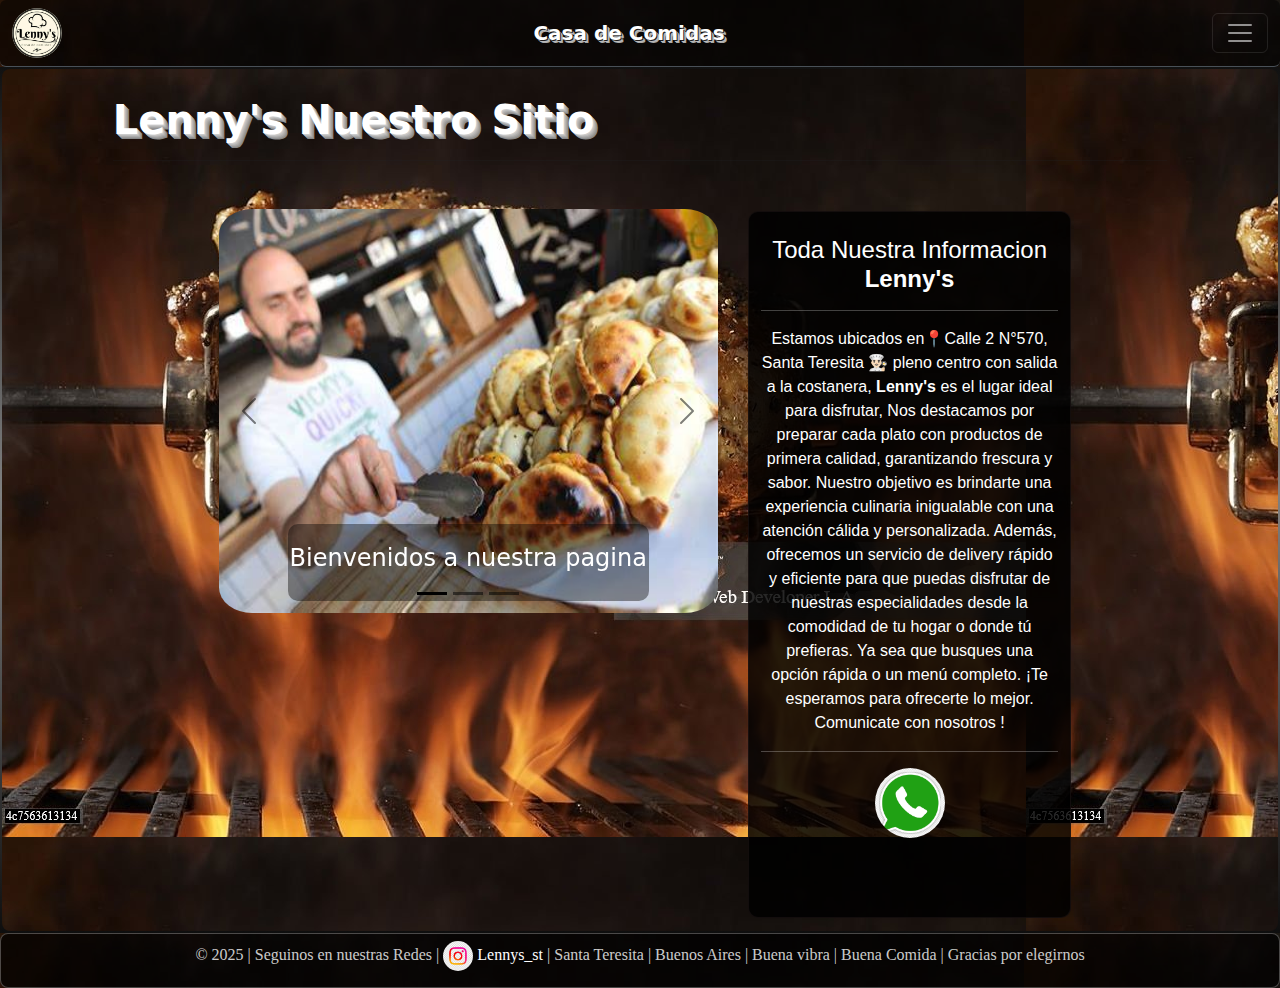
==== pages/inicio.html @ 63a25eec "v2.1" ====
<!DOCTYPE html>
<html lang="en">
<head>
    <meta charset="UTF-8">
    <meta name="viewport" content="width=device-width, initial-scale=1.0">
    <title>Bienvenidos a Lennys</title>
    <link rel="stylesheet" href="../pages/css/style.css">
    <link href="https://cdn.jsdelivr.net/npm/bootstrap@5.3.3/dist/css/bootstrap.min.css" rel="stylesheet" integrity="sha384-QWTKZyjpPEjISv5WaRU9OFeRpok6YctnYmDr5pNlyT2bRjXh0JMhjY6hW+ALEwIH" crossorigin="anonymous">
</head>
<body>
    <header>
        <nav id="barra" class="navbar bg-dark border-bottom border-body" data-bs-theme="dark" >
                <div class="container-fluid">
                  <a href="/index.html"><img src="/pages/img/barra.jpg" alt=""></a><a class="navbar-brand">Casa de Comidas</a>
                  <button class="navbar-toggler" type="button" data-bs-toggle="collapse" data-bs-target="#navbarText" aria-controls="navbarText" aria-expanded="false" aria-label="Toggle navigation">
                    <span class="navbar-toggler-icon"></span>
                  </button>
                  <div class="collapse navbar-collapse" id="navbarText">
                    <ul class="navbar-nav me-auto mb-2 mb-lg-0">
                      <li class="nav-item">
                        <a class="nav-link active" aria-current="page" href="/pages/inicio.html">Inicio</a>
                      </li>
                      <li class="nav-item">
                        <a class="nav-link" href="#">Nuestros Menu</a>
                      </li>
                      <li class="nav-item">
                        <a class="nav-link" href="#">Donde encontrarnos</a>
                      </li>
                    </ul>
                    <span class="navbar-text">
                      WebDevelopers
                    </span>
                  </div>
                </div>
          </nav>
    </header>
    <section >
        <div class="row">
            <div class="col-md-10">
                <br>
                <h1 id="letraInicio"> <strong>Lenny's</strong> Nuestro Sitio</h1>
                <hr>
                <br>
            </div>
        </div>
        <div class="row">
            <div class="col-md-5">
                <div id="carouselExampleDark" class="carousel carousel-dark slide" data-bs-ride="carousel">
                    <div class="carousel-indicators">
                        <button type="button" data-bs-target="#carouselExampleDark" data-bs-slide-to="0"
                            class="active" aria-current="true" aria-label="Slide 1"></button>
                        <button type="button" data-bs-target="#carouselExampleDark" data-bs-slide-to="1"
                            aria-label="Slide 2"></button>
                        <button type="button" data-bs-target="#carouselExampleDark" data-bs-slide-to="2"
                            aria-label="Slide 3"></button>
                    </div>
                    <div class="carousel-inner">
                        <div class="carousel-item active" data-bs-interval="10000">
                            <img src="../pages/img/1.jpg" class="d-block w-100" alt="..." height="420" width="500">
                            <div class="carousel-caption d-none d-md-block" id="comentarioCarrusel">
                                <h4>Bienvenidos a nuestra pagina</h4>
                            </div>
                        </div>
                        <div class="carousel-item" data-bs-interval="10000">
                            <img src="../pages/img/2.jpg" class="d-block w-100" alt="..." height="420" width="500">
                            <div class="carousel-caption d-none d-md-block" id="comentarioCarrusel">
                                <h4>Conoce mas acerca nuestro</h4>
                            </div>
                        </div>
                        <div class="carousel-item" data-bs-interval="10000">
                            <img src="../pages/img/3.jpg" class="d-block w-100" alt="..." height="420" width="500">
                            <div class="carousel-caption d-none d-md-block" id="comentarioCarrusel">
                                <h4>Cuenta regresiva a la temporada 2025</h4>
                                <p>Veni a disfrutar nuestro menu al Partido de la Costa</p>
                            </div>
                        </div>
                    </div>
                    <button class="carousel-control-prev" type="button" data-bs-target="#carouselExampleDark"
                        data-bs-slide="prev">
                        <span class="carousel-control-prev-icon" aria-hidden="true"></span>
                        <span class="visually-hidden">Previous</span>
                    </button>
                    <button class="carousel-control-next" type="button" data-bs-target="#carouselExampleDark"
                        data-bs-slide="next">
                        <span class="carousel-control-next-icon" aria-hidden="true"></span>
                        <span class="visually-hidden">Next</span>
                    </button>
                </div>
                <div>
                    <iframe
                    src="https://www.google.com/maps/embed?pb=!1m18!1m12!1m3!1d3205.745470173629!2d-56.691723924910434!3d-36.536134572323576!2m3!1f0!2f0!3f0!3m2!1i1024!2i768!4f13.1!3m3!1m2!1s0x959c13864114dccb%3A0xd03bfc9c243e8496!2sLenny&#39;s!5e0!3m2!1ses!2sar!4v1731410761412!5m2!1ses!2sar" 
                    allowfullscreen="" 
                    loading="lazy" 
                    referrerpolicy="no-referrer-when-downgrade"  >
                  </iframe>
                </div>
            </div>
            <div class="col-md-3" id="presentacion">
                <br>
                <h4> Toda Nuestra Informacion <strong>Lenny's</strong> </h4>
                <p> 
                    <hr>
                    Estamos ubicados en📍Calle 2 N°570, Santa Teresita 👨🏻‍🍳 pleno centro con salida a la costanera, <strong>Lenny's</strong> es el lugar ideal para disfrutar, Nos destacamos por preparar cada plato con productos de primera calidad, garantizando frescura y sabor.
                    Nuestro objetivo es brindarte una experiencia culinaria inigualable con una atención cálida y personalizada. Además, ofrecemos un servicio de delivery rápido y eficiente para que puedas disfrutar de nuestras especialidades desde la comodidad de tu hogar o donde tú prefieras.
                    Ya sea que busques una opción rápida o un menú completo. ¡Te esperamos para ofrecerte lo mejor. Comunicate con nosotros !
                    <hr>
                </p>
                <a href="https://api.whatsapp.com/send?phone=34648477972"><img src="/pages/img/whatsapp.png" alt=""></a>
            </div>
        </div>
    </section>
    <footer >
        <div class="row" id="piePagina">
            <div >
                <p>© 2025 | Seguinos en nuestras Redes | <img src="../pages/img/igPiePagina.jpg" width="30px" height="30px" style="border-radius: 50%;"> <a href="https://www.instagram.com/lennys_st/" style="text-decoration: none; color: white;" >Lennys_st</a> | Santa Teresita | Buenos Aires | Buena vibra | Buena Comida | Gracias por elegirnos
                </p>
            </div>
        </div>
    </footer>
</body>
</html>
<script src="https://cdn.jsdelivr.net/npm/bootstrap@5.3.3/dist/js/bootstrap.bundle.min.js" integrity="sha384-YvpcrYf0tY3lHB60NNkmXc5s9fDVZLESaAA55NDzOxhy9GkcIdslK1eN7N6jIeHz" crossorigin="anonymous"></script>
---- pages/css/style.css ----
body{
    display:flexbox;
    justify-content: start;
    align-items:baseline;
    min-height: 100vh;
    background: linear-gradient(black,grey,black);
    margin: 0;
    padding: 0;
    font-family: 'Times New Roman', Times, serif;
    font-size: large;
}
header, section, footer{
    background: url('/pages/img/fondo5.jpg');
}
#barra{
    background: rgba(0, 0, 0, 0.527) !important;
    margin:auto;
    border-radius: 6px;
    /* fondo de la barra*/
}
#barra img{
    height: 50px;
    width: 50px;
    border-radius: 50%;
}
.navbar-brand{ 
    /* Lennys dentro de la barra*/
    font-size: 20px!important;
    font-weight: bold;
    color: #ffffff !important;
    text-shadow: 1px 1px 0 #1d1b1b, 2px 2px 0 #bbb, 3px 3px 0 #aaa;
}

section{
    border-radius: 8px;
    margin: 2px;
    padding: 3px;
}

#presentacion{
    /*Apartado donde dice: Toda nuestra info*/
    border: 1px solid rgba(43, 30, 30, 0.393) !important;
    border-radius: 10px;
    color: rgb(255, 255, 255);
    margin: 10px;
    background-color: #000000d7;
    font-family:'Franklin Gothic Medium', 'Arial Narrow', Arial, sans-serif;
    text-align: center;
}
#presentacion img{
    width: 70px;
    height: 70px;
    border-radius: 50%;
    text-align: center;
}
#presentacion img:hover{
    width: 100px;
    height: 100px;
    border-radius: 50%;
}
#letraInicio{
    /*Letras lennys 3d*/
        font-size: 40px;
        font-weight: bold;
        color: #ffffff;
        text-shadow: 1px 1px 0 #ccc, 2px 2px 0 #bbb, 3px 3px 0 #aaa, 4px 4px 0 #999, 5px 5px 0 #888;
    
}
.row{
    display: flex;
    justify-content: center;
}
.col-md-5 img{
 border-radius: 8%;
 padding: 8px;
}
div iframe{
    height:300px; 
    width:300px; 
    margin-left: 20%;
     border-radius:12px;
}

#piePagina{
    font-family: 'Times New Roman', Times, serif;
    border: 1px solid rgba(255, 255, 255, 0.272);
    border-radius: 8px;
    background-color: #000000b2;
    color: rgba(255, 255, 255, 0.802);
    padding-top: 7px;
    margin:0px;
	text-align:center;
    clear:both;
}
#comentarioCarrusel{
    color: white;
    background-color: #00000065;
    border-radius: 10px;
}

/* General: Ajustes base */
body {
    font-family: Arial, sans-serif;
    margin: 0;
    padding: 0;
    line-height: 1.6;
}

/* Media Query para Tablets (Pantallas medianas, hasta 768px) */
@media (max-width: 962px) {
    header .navbar-brand {
        font-size: 1.5em; /* Aumenta el texto para hacerlo más visible */
    }

    #letraInicio {
        font-size: 1.8em;
        text-align: center;
    }
    .carousel img {
        height: 50%; /* Reduce aún más el carrusel */
        width: 50%;
    }

    #presentacion {
        font-size: 0.9em; /* Reduce el tamaño del texto */
        text-align: center;
    }
    #presentacion img{
        width: 50px;
        height: 50px;
        border-radius: 50%;
    }
    #presentacion img:hover{
        width: 70px;
        height: 70px;
        border-radius: 50%;
    }

    div iframe{
        width: 70%; /* Asegura que el mapa ocupe todo el ancho */
        height: 250px;
        border-radius: 50%;
    }


    footer {
        text-align: center;
        padding: 10px;
    }
}

/* Media Query para Celulares (Pantallas pequeñas, hasta 480px) */
@media (max-width: 480px) {
    #barra .container-fluid {
        flex-direction: column; /* Ajusta el navbar para apilar los elementos */
    }

    #letraInicio {
        font-size: 1.5em;
        margin-bottom: 15px;
    }

    .carousel img {
        height: 50%; /* Reduce aún más el carrusel */
        width: 50%;
    }

    #presentacion {
        font-size: 0.8em;
        text-align: center;
    }
    #presentacion img{
        width: 50px;
        height: 50px;
        border-radius: 50%;
    }
    #presentacion img:hover{
        width: 70px;
        height: 70px;
        border-radius: 50%;
    }
    div iframe{
        width: 70%; /* Mapa a ancho completo */
        height: 200px; /* Ajustar altura para móviles */
        margin-left: 10%;

    }

    footer {
        font-size: 0.8em;
        padding: 10px;
    }

    footer img {
        width: 25px;
        height: 25px;
    }
}
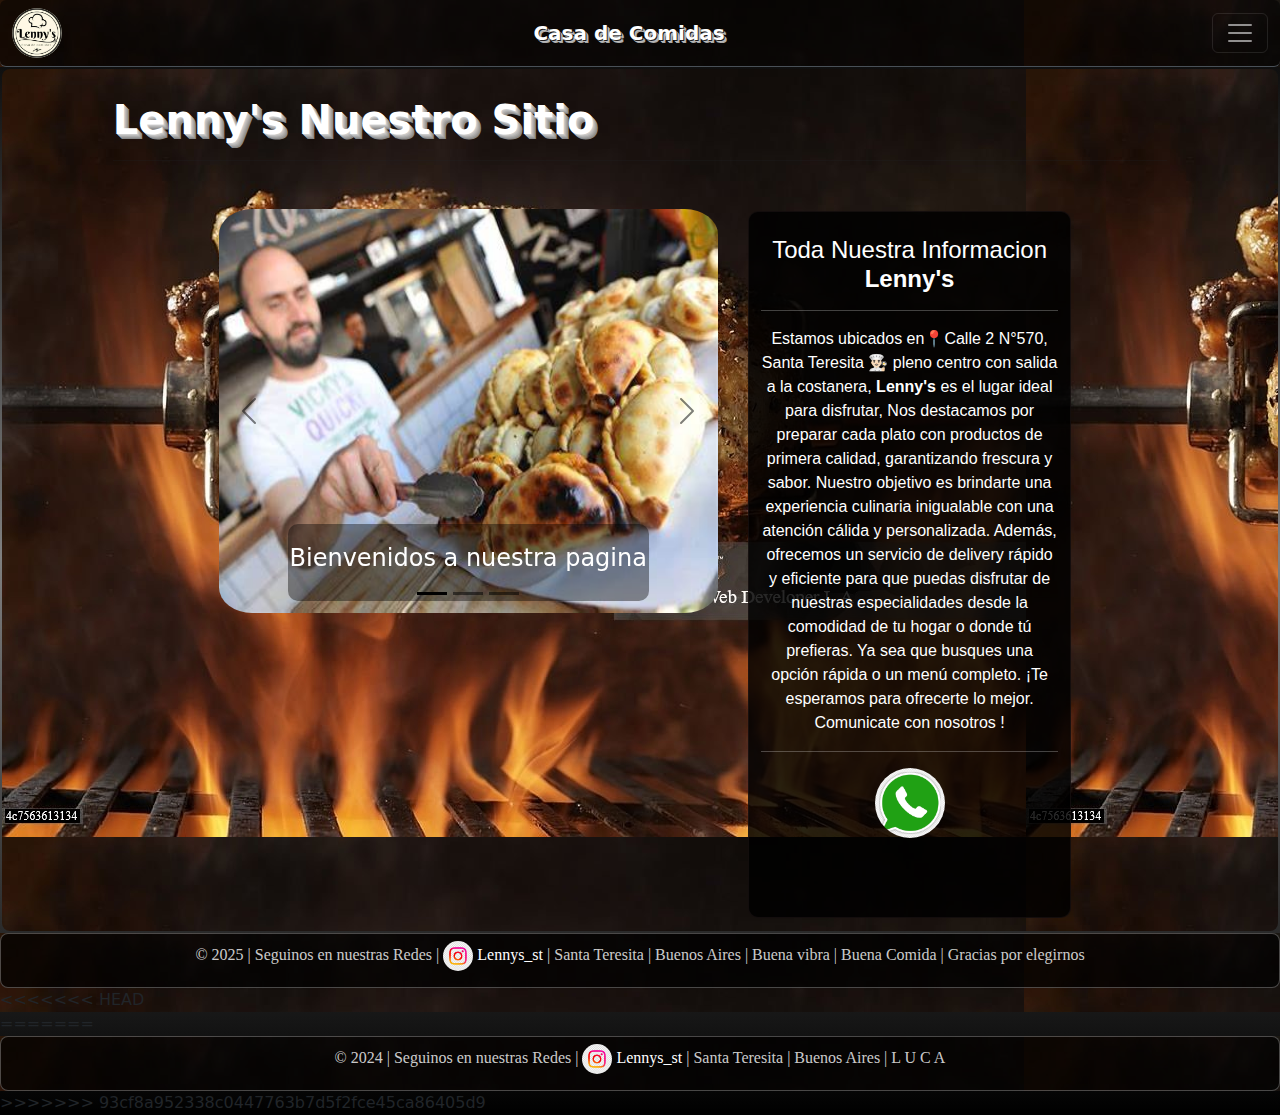
==== commit e5dcc4a9: "resolviendo conflictos v2.1" ====
--- a/pages/inicio.html
+++ b/pages/inicio.html
@@ -116,7 +116,20 @@
                 </p>
             </div>
         </div>
+<<<<<<< HEAD
     </footer>
 </body>
+=======
+    </div>
+</section>
+<footer>
+    <div class="row" id="piePagina">
+        <div class="col-md-10">
+            <p>© 2024 | Seguinos en nuestras Redes | <img src="../pages/img/igPiePagina.jpg" width="30px" height="30px" style="border-radius: 50%;"> <a href="https://www.instagram.com/lennys_st/" style="text-decoration: none; color: white;" >Lennys_st</a> | Santa Teresita | Buenos Aires | L U C A
+            </p>
+        </div>
+    </div>
+</footer>
+>>>>>>> 93cf8a952338c0447763b7d5f2fce45ca86405d9
 </html>
-<script src="https://cdn.jsdelivr.net/npm/bootstrap@5.3.3/dist/js/bootstrap.bundle.min.js" integrity="sha384-YvpcrYf0tY3lHB60NNkmXc5s9fDVZLESaAA55NDzOxhy9GkcIdslK1eN7N6jIeHz" crossorigin="anonymous"></script>+<script src="https://cdn.jsdelivr.net/npm/bootstrap@5.3.3/dist/js/bootstrap.bundle.min.js" integrity="sha384-YvpcrYf0tY3lHB60NNkmXc5s9fDVZLESaAA55NDzOxhy9GkcIdslK1eN7N6jIeHz" crossorigin="anonymous"></script>
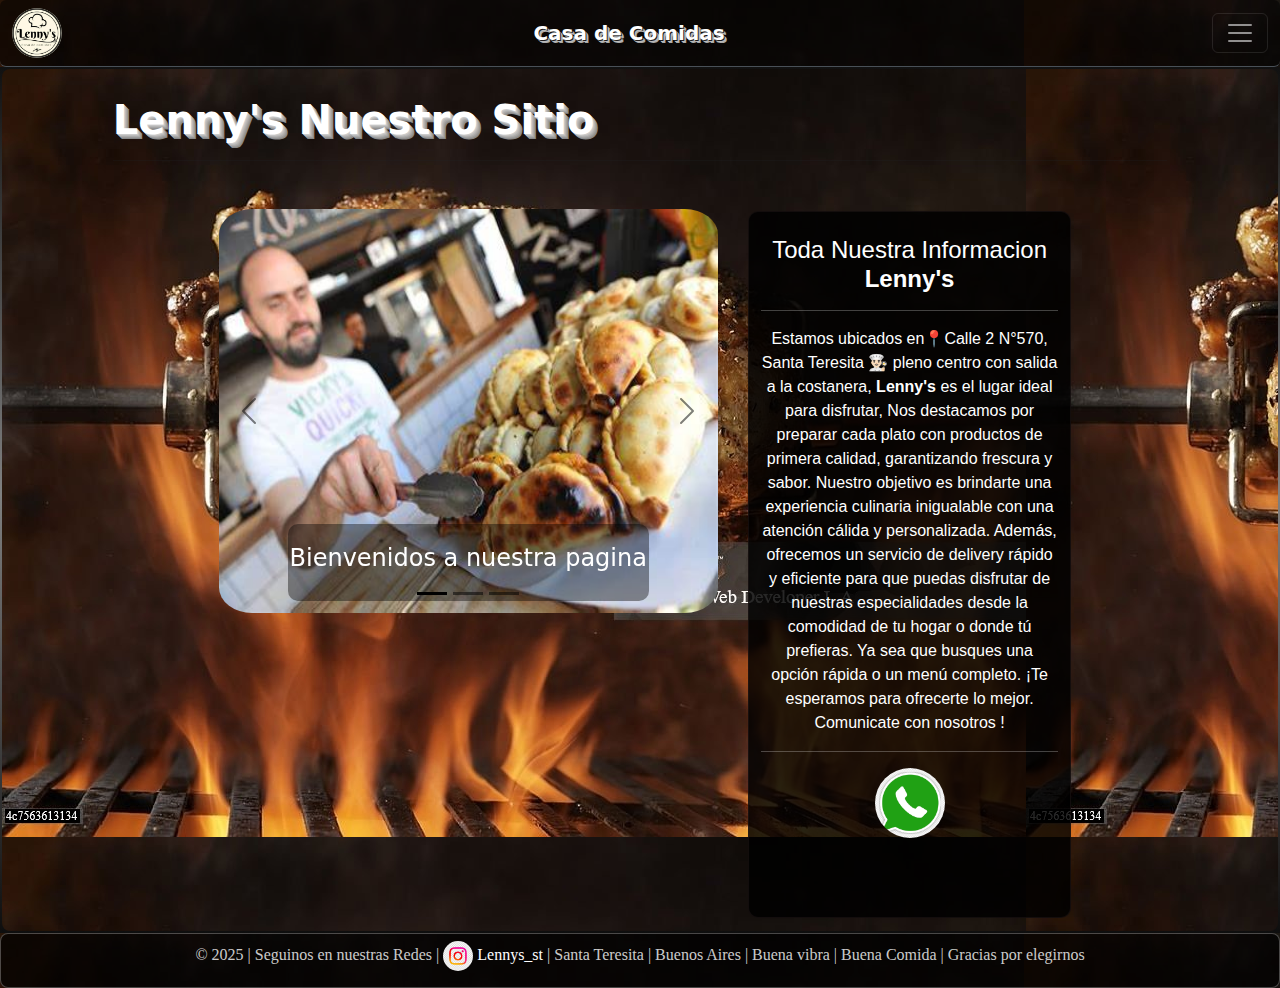
==== commit 92cd2556: "Update inicio.html" ====
--- a/pages/inicio.html
+++ b/pages/inicio.html
@@ -105,7 +105,7 @@
                     Ya sea que busques una opción rápida o un menú completo. ¡Te esperamos para ofrecerte lo mejor. Comunicate con nosotros !
                     <hr>
                 </p>
-                <a href="https://api.whatsapp.com/send?phone=34648477972"><img src="/pages/img/whatsapp.png" alt=""></a>
+                <a href="https://api.whatsapp.com/send?phone=34648477972"><img src="../pages/img/whatsapp.png" alt=""></a>
             </div>
         </div>
     </section>
@@ -116,20 +116,7 @@
                 </p>
             </div>
         </div>
-<<<<<<< HEAD
     </footer>
 </body>
-=======
-    </div>
-</section>
-<footer>
-    <div class="row" id="piePagina">
-        <div class="col-md-10">
-            <p>© 2024 | Seguinos en nuestras Redes | <img src="../pages/img/igPiePagina.jpg" width="30px" height="30px" style="border-radius: 50%;"> <a href="https://www.instagram.com/lennys_st/" style="text-decoration: none; color: white;" >Lennys_st</a> | Santa Teresita | Buenos Aires | L U C A
-            </p>
-        </div>
-    </div>
-</footer>
->>>>>>> 93cf8a952338c0447763b7d5f2fce45ca86405d9
 </html>
 <script src="https://cdn.jsdelivr.net/npm/bootstrap@5.3.3/dist/js/bootstrap.bundle.min.js" integrity="sha384-YvpcrYf0tY3lHB60NNkmXc5s9fDVZLESaAA55NDzOxhy9GkcIdslK1eN7N6jIeHz" crossorigin="anonymous"></script>
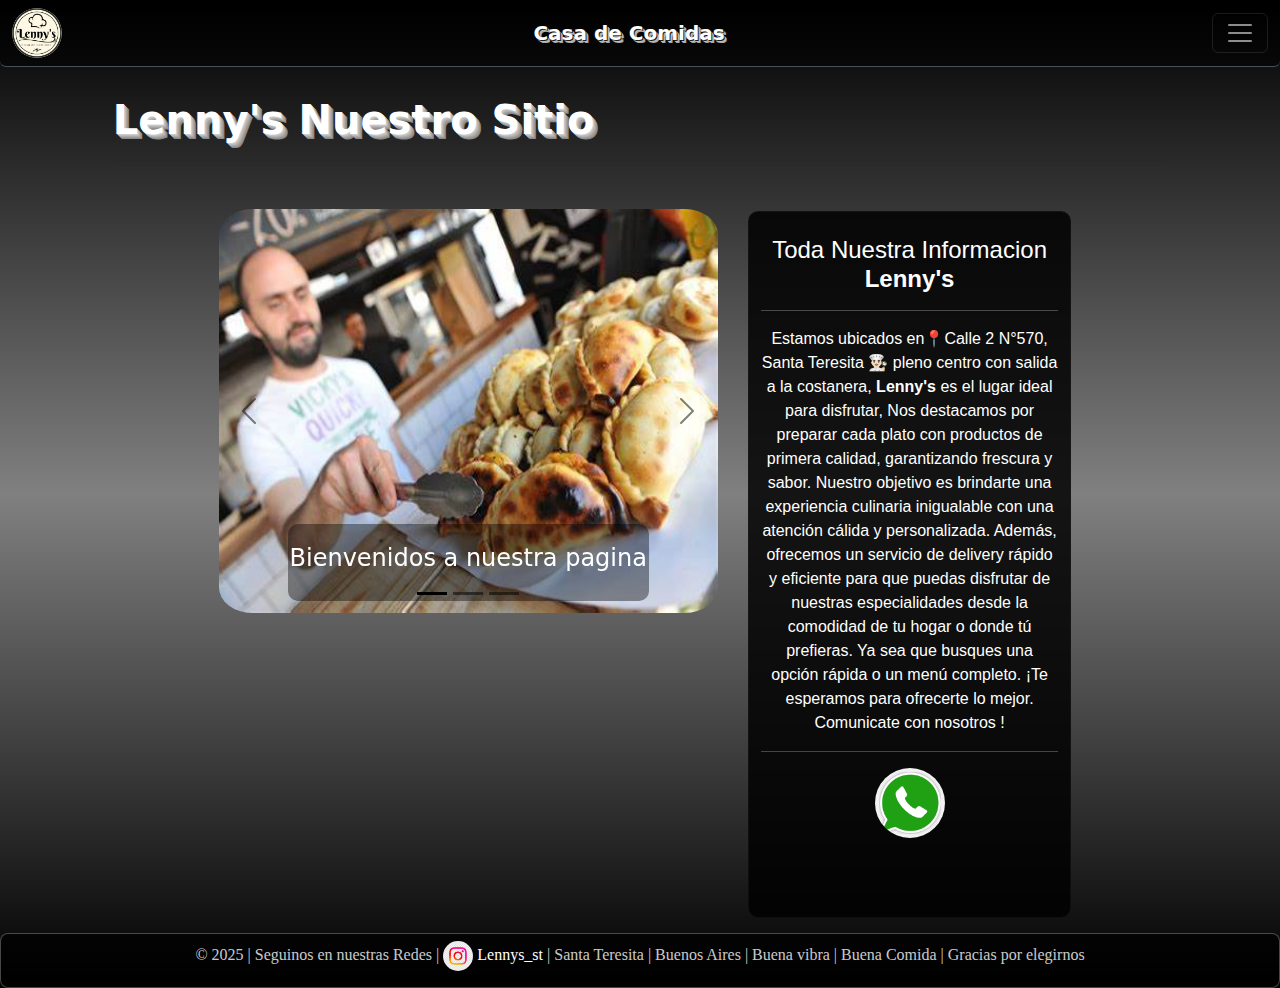
==== commit fd65167f: "Update inicio.html" ====
--- a/pages/inicio.html
+++ b/pages/inicio.html
@@ -11,7 +11,7 @@
     <header>
         <nav id="barra" class="navbar bg-dark border-bottom border-body" data-bs-theme="dark" >
                 <div class="container-fluid">
-                  <a href="/index.html"><img src="/pages/img/barra.jpg" alt=""></a><a class="navbar-brand">Casa de Comidas</a>
+                  <a href="/index.html"><img src="../pages/img/barra.jpg" alt=""></a><a class="navbar-brand">Casa de Comidas</a>
                   <button class="navbar-toggler" type="button" data-bs-toggle="collapse" data-bs-target="#navbarText" aria-controls="navbarText" aria-expanded="false" aria-label="Toggle navigation">
                     <span class="navbar-toggler-icon"></span>
                   </button>
--- a/pages/css/style.css
+++ b/pages/css/style.css
@@ -10,7 +10,7 @@
     font-size: large;
 }
 header, section, footer{
-    background: url('/pages/img/fondo5.jpg');
+    background: url('../pages/img/fondo5.jpg');
 }
 #barra{
     background: rgba(0, 0, 0, 0.527) !important;
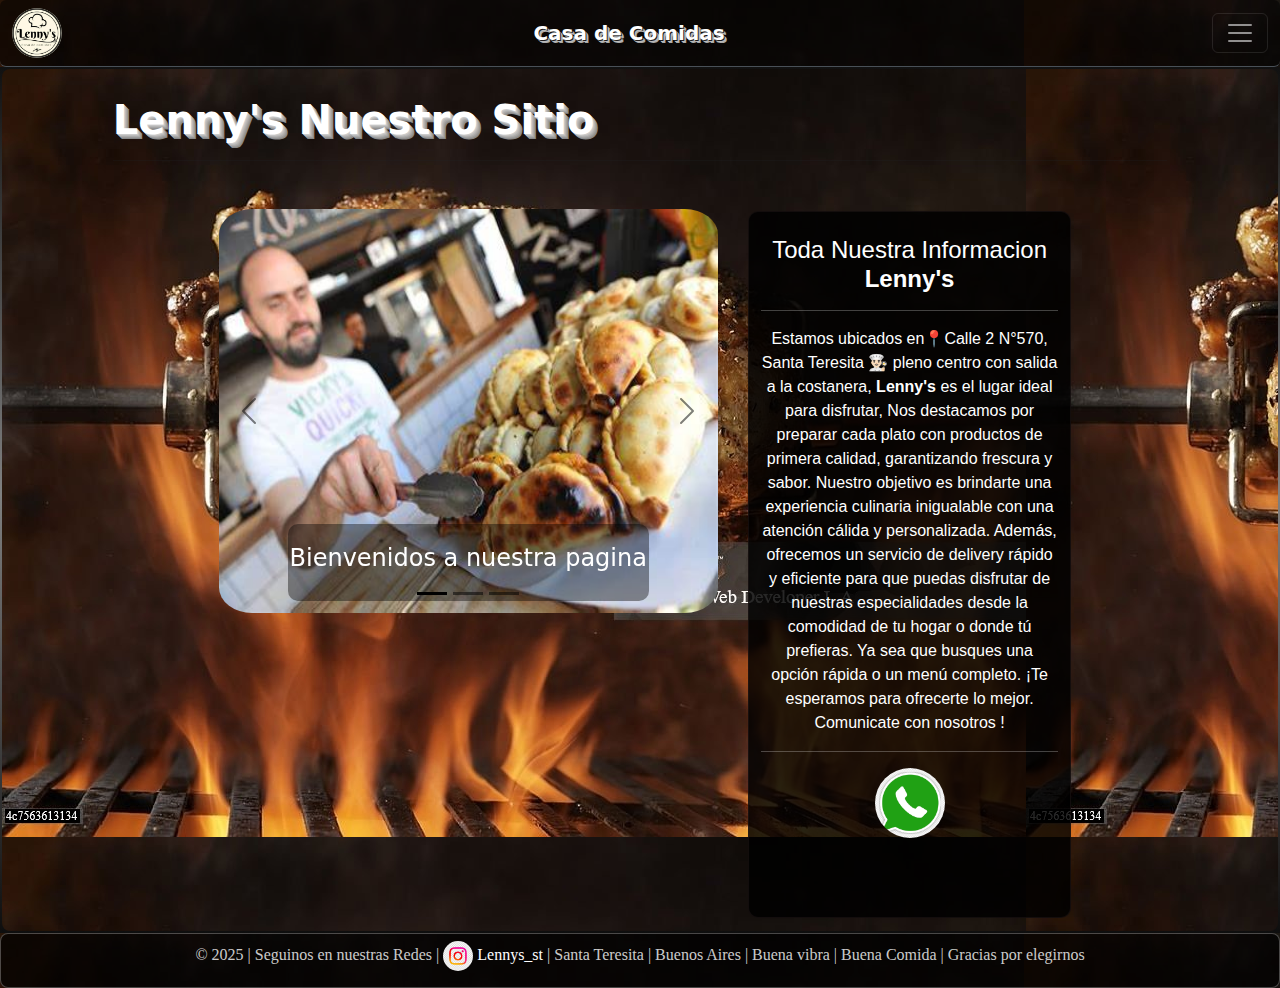
==== commit 23a5cba5: "Update inicio.html" ====
--- a/pages/inicio.html
+++ b/pages/inicio.html
@@ -11,7 +11,7 @@
     <header>
         <nav id="barra" class="navbar bg-dark border-bottom border-body" data-bs-theme="dark" >
                 <div class="container-fluid">
-                  <a href="/index.html"><img src="../pages/img/barra.jpg" alt=""></a><a class="navbar-brand">Casa de Comidas</a>
+                  <a href="../index.html"><img src="../pages/img/barra.jpg" alt=""></a><a class="navbar-brand">Casa de Comidas</a>
                   <button class="navbar-toggler" type="button" data-bs-toggle="collapse" data-bs-target="#navbarText" aria-controls="navbarText" aria-expanded="false" aria-label="Toggle navigation">
                     <span class="navbar-toggler-icon"></span>
                   </button>
--- a/pages/css/style.css
+++ b/pages/css/style.css
@@ -10,7 +10,7 @@
     font-size: large;
 }
 header, section, footer{
-    background: url('../pages/img/fondo5.jpg');
+    background: url('../img/fondo5.jpg');
 }
 #barra{
     background: rgba(0, 0, 0, 0.527) !important;
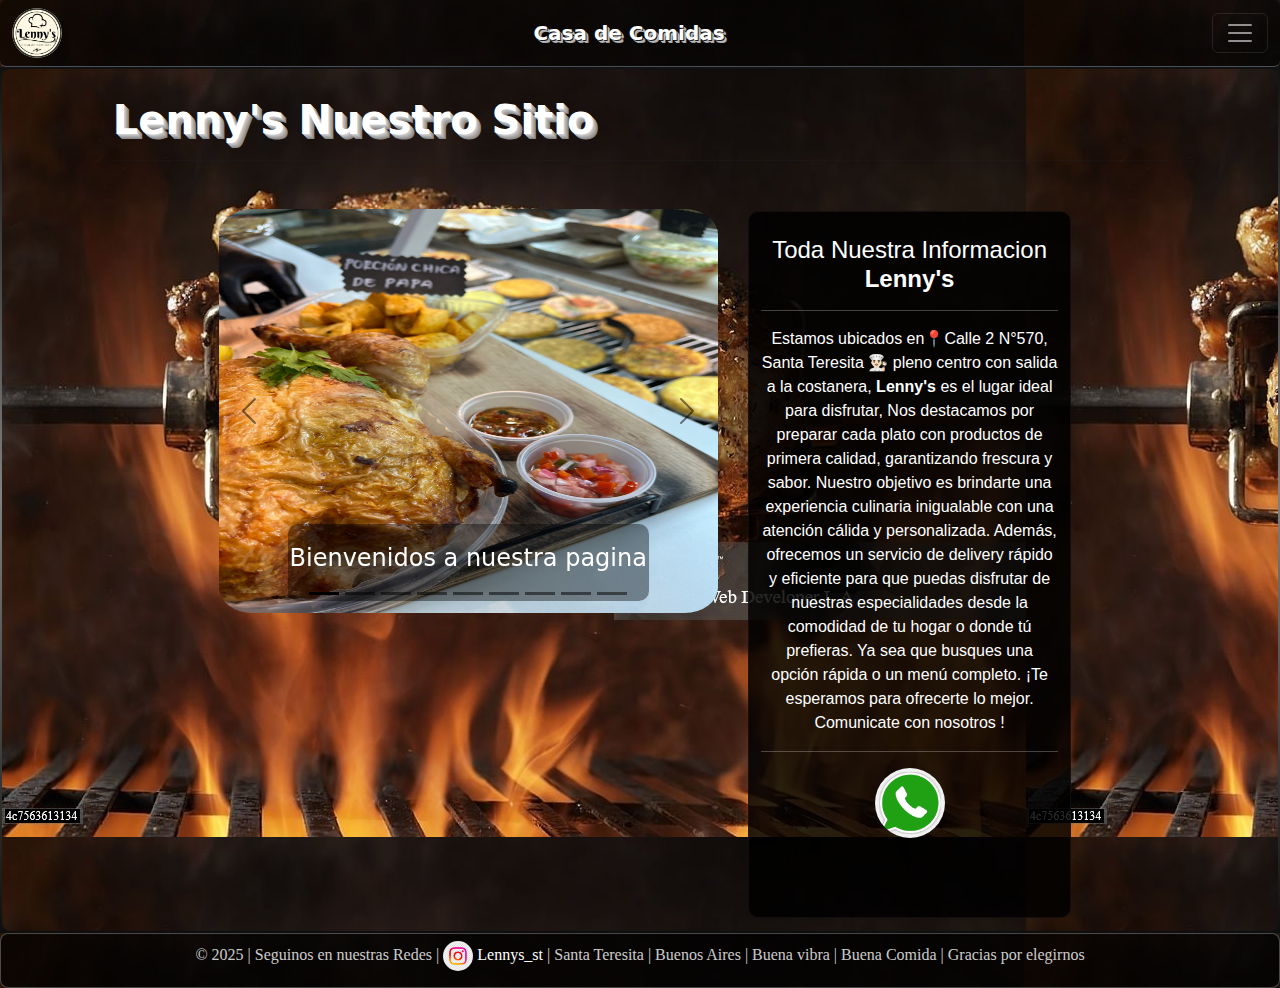
==== commit 1bc6a139: "v2.3.3" ====
--- a/pages/inicio.html
+++ b/pages/inicio.html
@@ -11,7 +11,7 @@
     <header>
         <nav id="barra" class="navbar bg-dark border-bottom border-body" data-bs-theme="dark" >
                 <div class="container-fluid">
-                  <a href="../index.html"><img src="../pages/img/barra.jpg" alt=""></a><a class="navbar-brand">Casa de Comidas</a>
+                  <a href="/index.html"><img src="/pages/img/barra.jpg" alt=""></a><a class="navbar-brand">Casa de Comidas</a>
                   <button class="navbar-toggler" type="button" data-bs-toggle="collapse" data-bs-target="#navbarText" aria-controls="navbarText" aria-expanded="false" aria-label="Toggle navigation">
                     <span class="navbar-toggler-icon"></span>
                   </button>
@@ -21,14 +21,14 @@
                         <a class="nav-link active" aria-current="page" href="/pages/inicio.html">Inicio</a>
                       </li>
                       <li class="nav-item">
-                        <a class="nav-link" href="#">Nuestros Menu</a>
+                        <a class="nav-link" href="https://drive.google.com/file/d/1txusIKfywnifW_B58YlZZDZ5k8r4GmUc/view?fbclid=PAZXh0bgNhZW0CMTEAAab_FjoKiGYpR-UybZ07ImNpi_3Qj2vV-Ztpm-v8RNq9Bwa40JDwaXIdIe8_aem_9Q1VLD7rsU3vD4_afG4n7A">Nuestros Menu</a>
                       </li>
                       <li class="nav-item">
-                        <a class="nav-link" href="#">Donde encontrarnos</a>
+                        <a class="nav-link" href="https://www.google.com.ar/maps/place/Lenny's/@-36.5361346,-56.6917239,17z/data=!3m1!4b1!4m6!3m5!1s0x959c13864114dccb:0xd03bfc9c243e8496!8m2!3d-36.5361346!4d-56.689149!16s%2Fg%2F11y8mk89qc?entry=ttu&g_ep=EgoyMDI0MTIxMS4wIKXMDSoASAFQAw%3D%3D">Donde encontrarnos</a>
                       </li>
                     </ul>
                     <span class="navbar-text">
-                      WebDevelopers
+                      <p>Lenny's tu comida favorita</p>
                     </span>
                   </div>
                 </div>
@@ -53,25 +53,69 @@
                             aria-label="Slide 2"></button>
                         <button type="button" data-bs-target="#carouselExampleDark" data-bs-slide-to="2"
                             aria-label="Slide 3"></button>
+                        <button type="button" data-bs-target="#carouselExampleDark" data-bs-slide-to="3"
+                            aria-label="Slide 4"></button>
+                        <button type="button" data-bs-target="#carouselExampleDark" data-bs-slide-to="4"
+                            aria-label="Slide 5"></button>
+                        <button type="button" data-bs-target="#carouselExampleDark" data-bs-slide-to="5"
+                            aria-label="Slide 6"></button>
+                        <button type="button" data-bs-target="#carouselExampleDark" data-bs-slide-to="6"
+                            aria-label="Slide 7"></button>
+                        <button type="button" data-bs-target="#carouselExampleDark" data-bs-slide-to="7"
+                            aria-label="Slide 8"></button>
+                        <button type="button" data-bs-target="#carouselExampleDark" data-bs-slide-to="8"
+                            aria-label="Slide 9"></button>
                     </div>
                     <div class="carousel-inner">
                         <div class="carousel-item active" data-bs-interval="10000">
-                            <img src="../pages/img/1.jpg" class="d-block w-100" alt="..." height="420" width="500">
+                            <img src="../pages/img/6.jpeg" class="d-block w-100" alt="..." height="420" width="500">
                             <div class="carousel-caption d-none d-md-block" id="comentarioCarrusel">
                                 <h4>Bienvenidos a nuestra pagina</h4>
                             </div>
                         </div>
                         <div class="carousel-item" data-bs-interval="10000">
-                            <img src="../pages/img/2.jpg" class="d-block w-100" alt="..." height="420" width="500">
+                            <img src="../pages/img/4.jpeg" class="d-block w-100" alt="..." height="420" width="500">
                             <div class="carousel-caption d-none d-md-block" id="comentarioCarrusel">
                                 <h4>Conoce mas acerca nuestro</h4>
                             </div>
                         </div>
                         <div class="carousel-item" data-bs-interval="10000">
-                            <img src="../pages/img/3.jpg" class="d-block w-100" alt="..." height="420" width="500">
+                            <img src="../pages/img/5.jpeg" class="d-block w-100" alt="..." height="420" width="500">
                             <div class="carousel-caption d-none d-md-block" id="comentarioCarrusel">
                                 <h4>Cuenta regresiva a la temporada 2025</h4>
                                 <p>Veni a disfrutar nuestro menu al Partido de la Costa</p>
+                            </div>
+                        </div>
+                        <div class="carousel-item" data-bs-interval="10000">
+                            <img src="../pages/img/7.jpeg" class="d-block w-100" alt="..." height="420" width="500">
+                            <div class="carousel-caption d-none d-md-block" id="comentarioCarrusel">
+                                <h4>Somos Lenny's</h4>
+                            </div>
+                        </div>
+                        <div class="carousel-item" data-bs-interval="10000">
+                            <img src="../pages/img/8.jpeg" class="d-block w-100" alt="..." height="420" width="500">
+                            <div class="carousel-caption d-none d-md-block" id="comentarioCarrusel">
+                            </div>
+                        </div>
+                        <div class="carousel-item" data-bs-interval="10000">
+                            <img src="../pages/img/9.jpeg" class="d-block w-100" alt="..." height="420" width="500">
+                            <div class="carousel-caption d-none d-md-block" id="comentarioCarrusel">
+                            </div>
+                        </div>
+                        <div class="carousel-item" data-bs-interval="10000">
+                            <img src="../pages/img/13.jpeg" class="d-block w-100" alt="..." height="420" width="500">
+                            <div class="carousel-caption d-none d-md-block" id="comentarioCarrusel">
+                            </div>
+                        </div>
+                        <div class="carousel-item" data-bs-interval="10000">
+                            <img src="../pages/img/15.jpeg" class="d-block w-100" alt="..." height="420" width="500">
+                            <div class="carousel-caption d-none d-md-block" id="comentarioCarrusel">
+                            </div>
+                        </div>
+                        <div class="carousel-item" data-bs-interval="10000">
+                            <img src="../pages/img/100.jpeg" class="d-block w-100" alt="..." height="420" width="500">
+                            <div class="carousel-caption d-none d-md-block" id="comentarioCarrusel">
+                                <h4>Materia de primera calidad !</h4>
                             </div>
                         </div>
                     </div>
@@ -105,7 +149,7 @@
                     Ya sea que busques una opción rápida o un menú completo. ¡Te esperamos para ofrecerte lo mejor. Comunicate con nosotros !
                     <hr>
                 </p>
-                <a href="https://api.whatsapp.com/send?phone=34648477972"><img src="../pages/img/whatsapp.png" alt=""></a>
+                <a href="https://wa.link/a035o9"><img src="/pages/img/whatsapp.png" alt=""></a>
             </div>
         </div>
     </section>
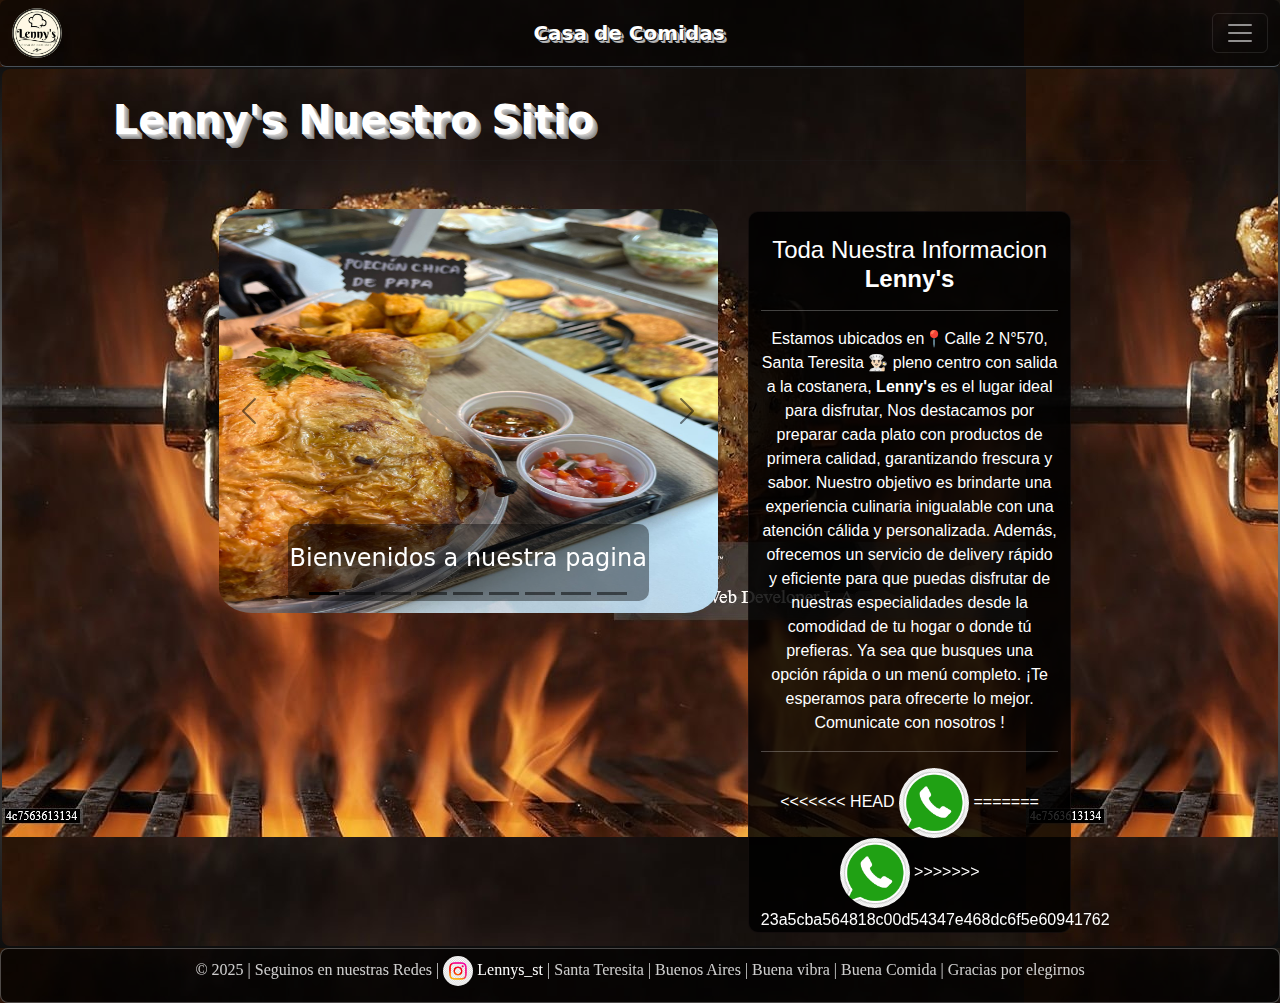
==== commit 42d32b59: "conflictos resueltos" ====
--- a/pages/inicio.html
+++ b/pages/inicio.html
@@ -11,7 +11,7 @@
     <header>
         <nav id="barra" class="navbar bg-dark border-bottom border-body" data-bs-theme="dark" >
                 <div class="container-fluid">
-                  <a href="/index.html"><img src="/pages/img/barra.jpg" alt=""></a><a class="navbar-brand">Casa de Comidas</a>
+                  <a href="../index.html"><img src="../pages/img/barra.jpg" alt=""></a><a class="navbar-brand">Casa de Comidas</a>
                   <button class="navbar-toggler" type="button" data-bs-toggle="collapse" data-bs-target="#navbarText" aria-controls="navbarText" aria-expanded="false" aria-label="Toggle navigation">
                     <span class="navbar-toggler-icon"></span>
                   </button>
@@ -149,7 +149,11 @@
                     Ya sea que busques una opción rápida o un menú completo. ¡Te esperamos para ofrecerte lo mejor. Comunicate con nosotros !
                     <hr>
                 </p>
+<<<<<<< HEAD
                 <a href="https://wa.link/a035o9"><img src="/pages/img/whatsapp.png" alt=""></a>
+=======
+                <a href="https://api.whatsapp.com/send?phone=34648477972"><img src="../pages/img/whatsapp.png" alt=""></a>
+>>>>>>> 23a5cba564818c00d54347e468dc6f5e60941762
             </div>
         </div>
     </section>
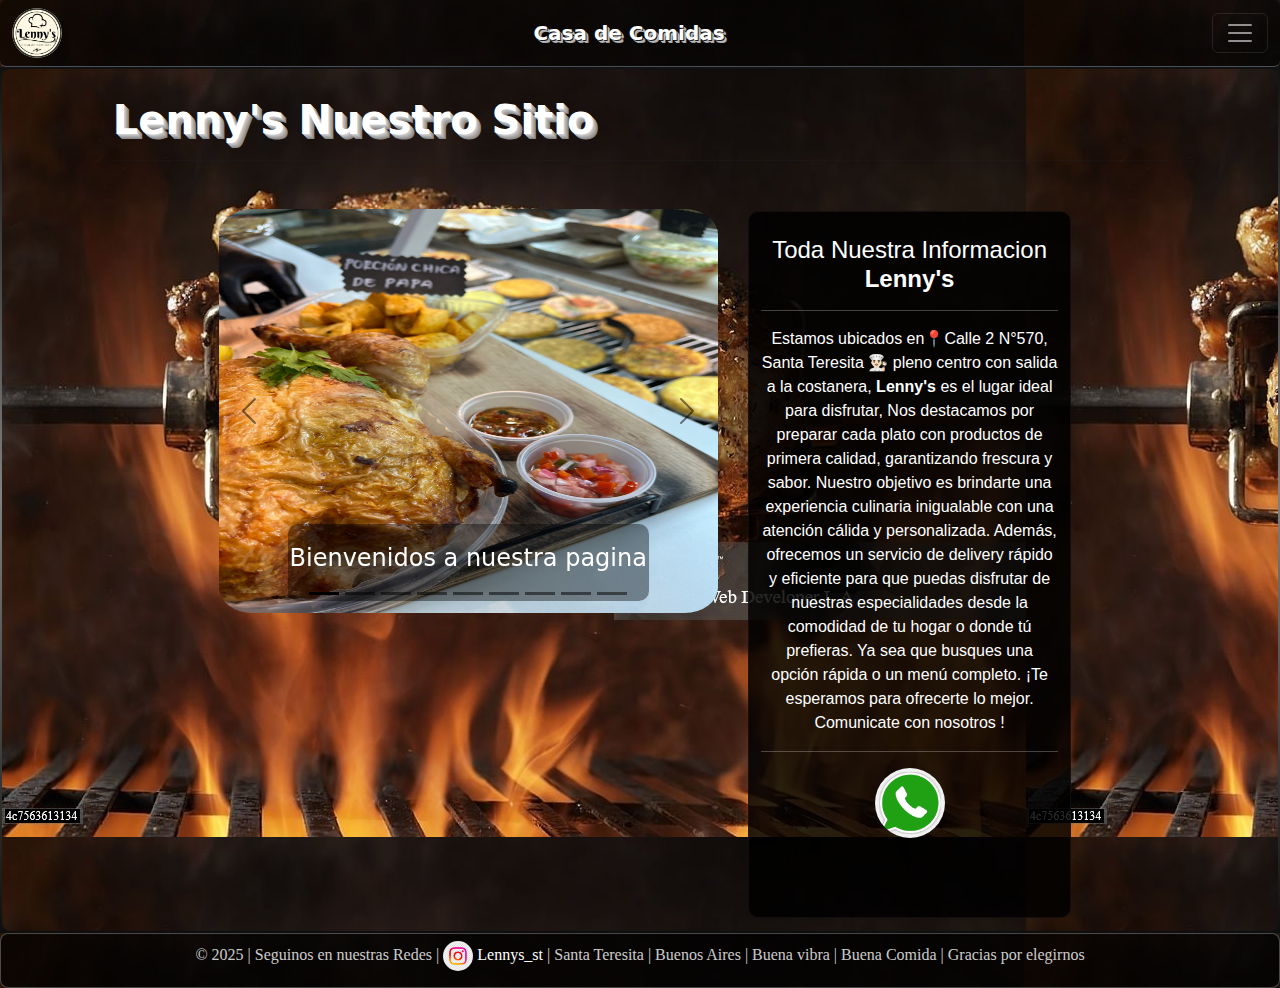
==== commit 9cc9e283: "Update inicio.html" ====
--- a/pages/inicio.html
+++ b/pages/inicio.html
@@ -149,11 +149,7 @@
                     Ya sea que busques una opción rápida o un menú completo. ¡Te esperamos para ofrecerte lo mejor. Comunicate con nosotros !
                     <hr>
                 </p>
-<<<<<<< HEAD
-                <a href="https://wa.link/a035o9"><img src="/pages/img/whatsapp.png" alt=""></a>
-=======
-                <a href="https://api.whatsapp.com/send?phone=34648477972"><img src="../pages/img/whatsapp.png" alt=""></a>
->>>>>>> 23a5cba564818c00d54347e468dc6f5e60941762
+                <a href="https://wa.link/a035o9"><img src="../pages/img/whatsapp.png" alt=""></a>
             </div>
         </div>
     </section>
